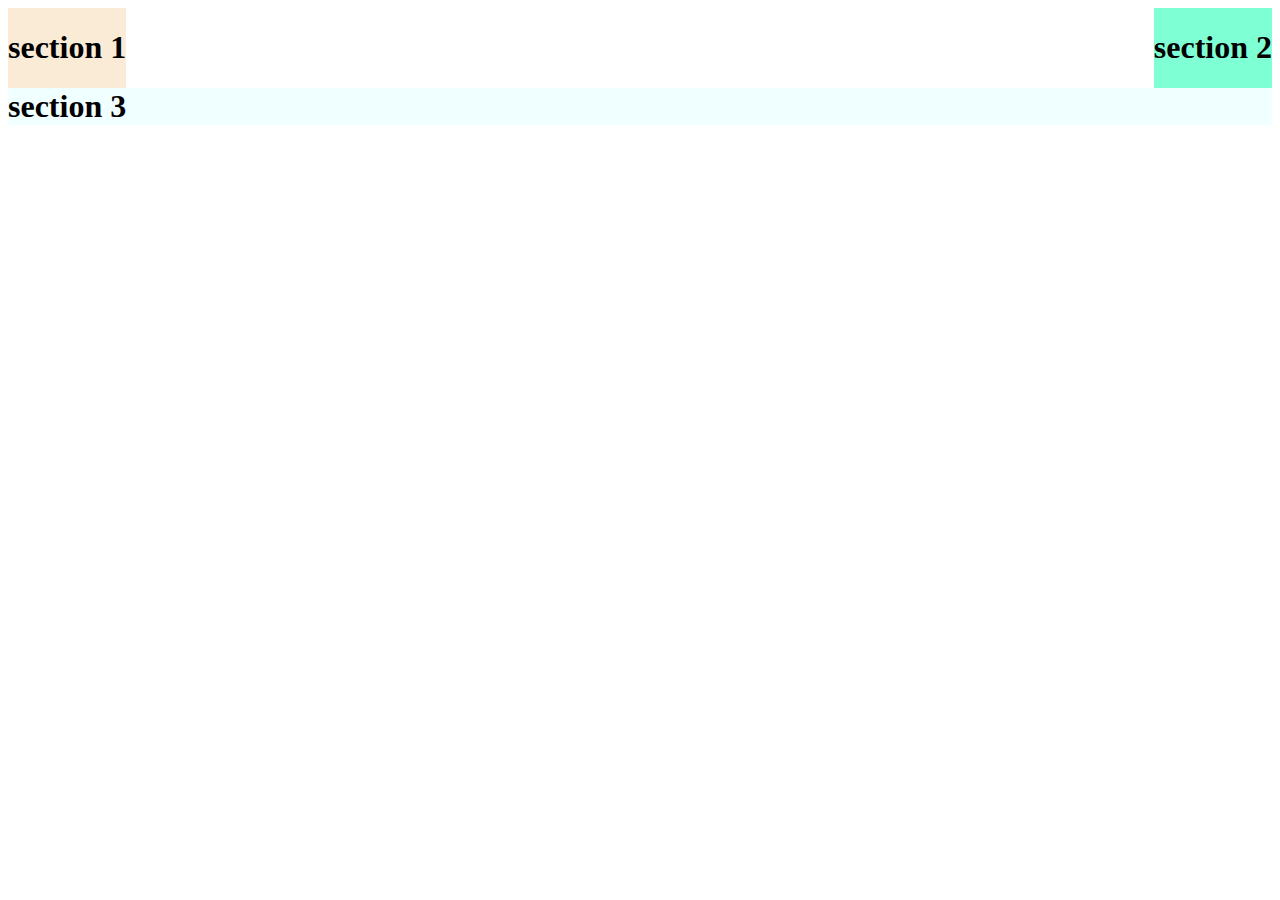
==== index.html @ bcf49efe "css float" ====
<!DOCTYPE html>
<html lang="en">

<head>
    <meta charset="UTF-8">
    <meta http-equiv="X-UA-Compatible" content="IE=edge">
    <meta name="viewport" content="width=device-width, initial-scale=1.0">
    <title>Document</title>
    <style>
        #one {
            float: left;
            background-color: antiquewhite;
        }

        #two {
            float: right;
            background-color: aquamarine;
        }

        #three {
            clear: both;
            background-color: azure;
        }
    </style>
</head>

<body>
    <section id="one">
        <h1>section 1</h1>
    </section>
    <section id="two">
        <h1>section 2</h1>
    </section>
    <section id="three">
        <h1>section 3</h1>
    </section>
</body>

</html>
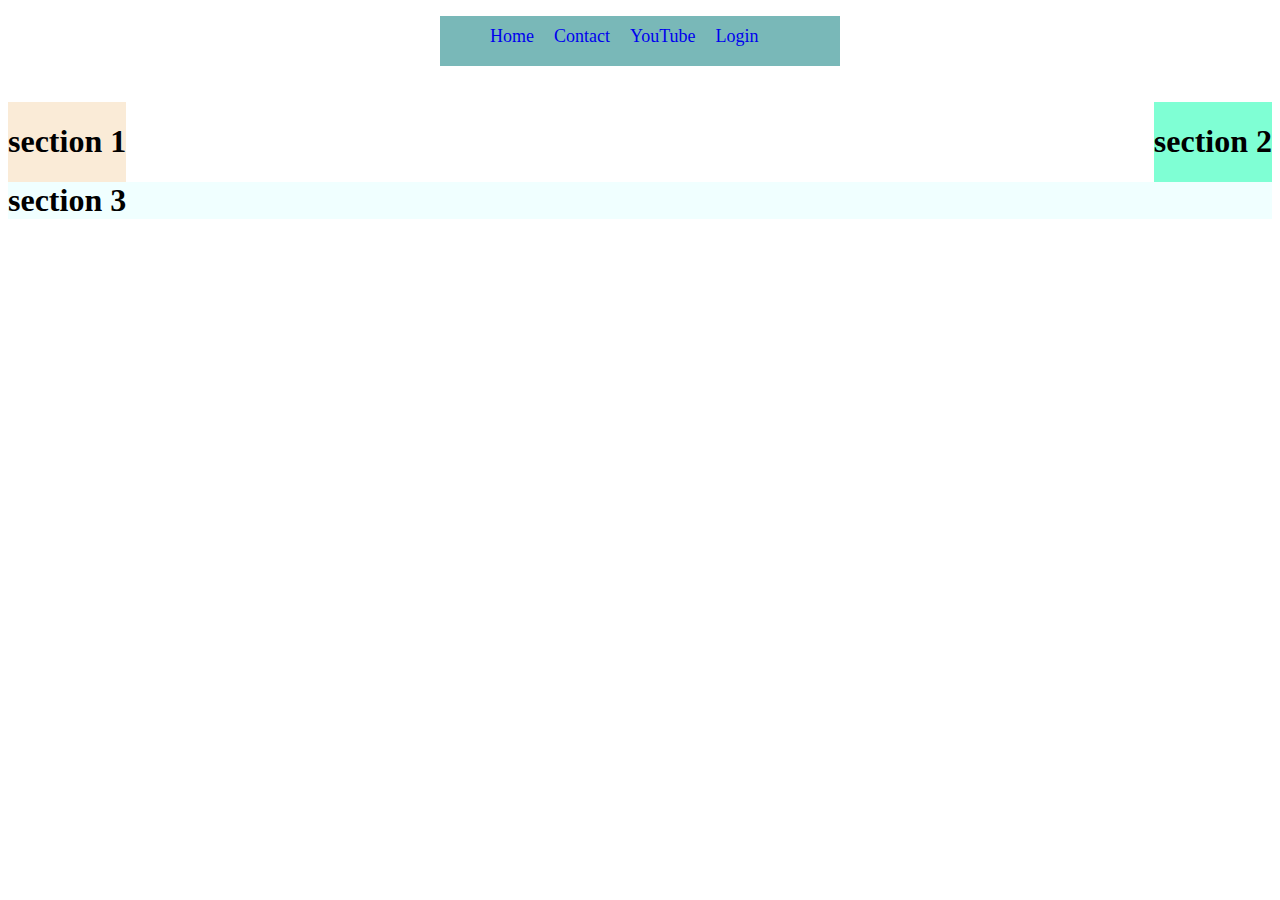
==== commit 1b6ad978: "navbar menu using css" ====
--- a/index.html
+++ b/index.html
@@ -21,10 +21,57 @@
             clear: both;
             background-color: azure;
         }
+
+        /* Navbar Menu */
+        .nav-menu {
+            margin: 0 auto;
+            width: 400px;
+            height: 50px;
+            background-color: rgb(121, 184, 184);
+        }
+
+        .nav-menu ul {
+
+            list-style-type: none;
+
+
+        }
+
+        .nav-menu ul li {
+            float: left;
+
+        }
+
+        .nav-menu ul li a {
+            display: flex;
+            align-items: center;
+            text-decoration: none;
+            margin: 10px;
+            font-size: large;
+
+
+        }
+
+        .nav-menu ul li a:hover {
+            text-decoration: underline;
+            color: chartreuse;
+
+        }
     </style>
 </head>
 
 <body>
+    <!-- create navbar -->
+    <section class="nav-menu">
+        <ul>
+            <li><a href="#">Home</a></li>
+            <li><a href="#">Contact</a></li>
+            <li><a href="#">YouTube</a></li>
+            <li><a href="#">Login</a></li>
+        </ul>
+    </section>
+
+    <br><br>
     <section id="one">
         <h1>section 1</h1>
     </section>
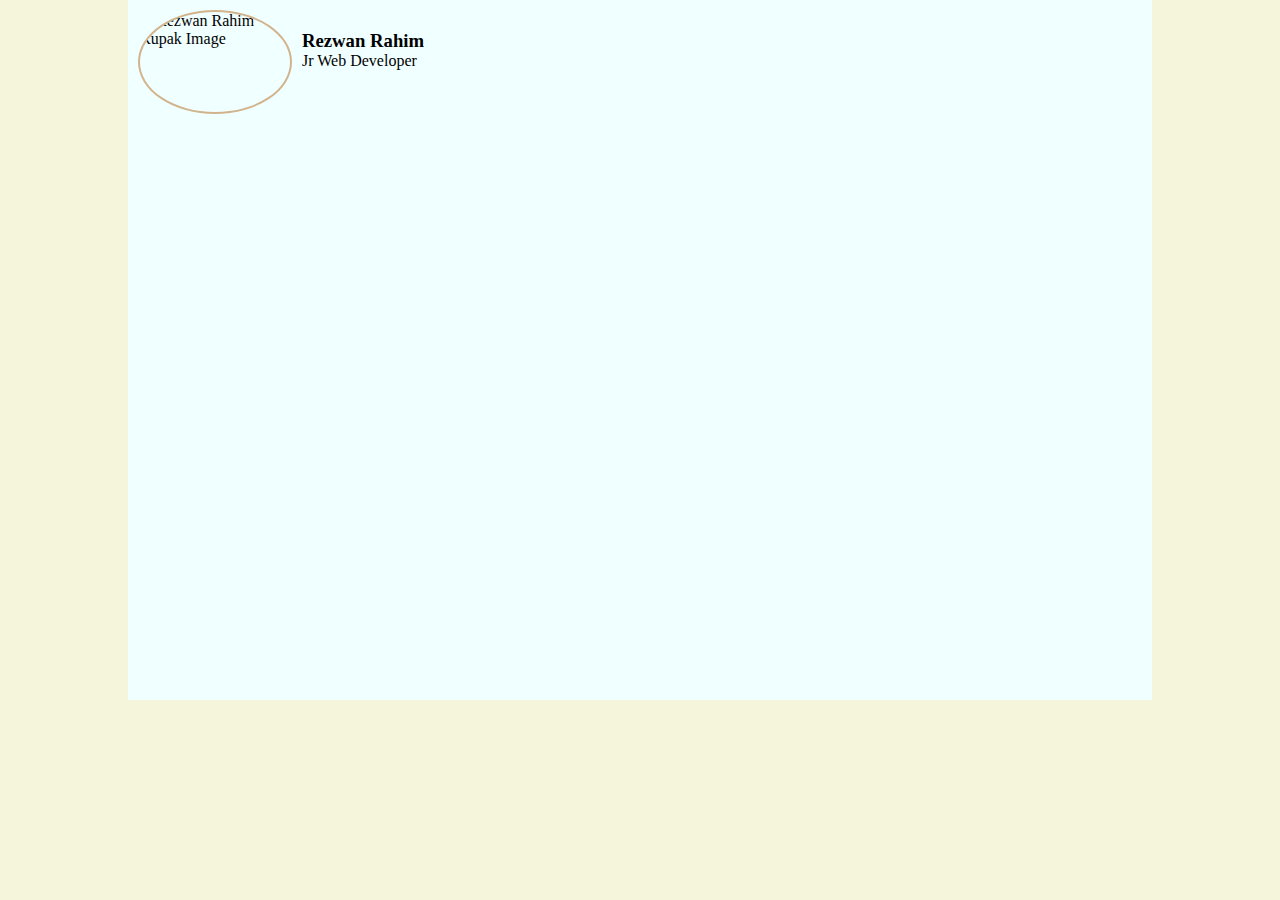
==== commit 0e6f002c: "create cv" ====
--- a/index.html
+++ b/index.html
@@ -6,81 +6,21 @@
     <meta http-equiv="X-UA-Compatible" content="IE=edge">
     <meta name="viewport" content="width=device-width, initial-scale=1.0">
     <title>Document</title>
-    <style>
-        #one {
-            float: left;
-            background-color: antiquewhite;
-        }
-
-        #two {
-            float: right;
-            background-color: aquamarine;
-        }
-
-        #three {
-            clear: both;
-            background-color: azure;
-        }
-
-        /* Navbar Menu */
-        .nav-menu {
-            margin: 0 auto;
-            width: 400px;
-            height: 50px;
-            background-color: rgb(121, 184, 184);
-        }
-
-        .nav-menu ul {
-
-            list-style-type: none;
-
-
-        }
-
-        .nav-menu ul li {
-            float: left;
-
-        }
-
-        .nav-menu ul li a {
-            display: flex;
-            align-items: center;
-            text-decoration: none;
-            margin: 10px;
-            font-size: large;
-
-
-        }
-
-        .nav-menu ul li a:hover {
-            text-decoration: underline;
-            color: chartreuse;
-
-        }
-    </style>
+    <link rel="stylesheet" href="./style.css">
 </head>
 
 <body>
-    <!-- create navbar -->
-    <section class="nav-menu">
-        <ul>
-            <li><a href="#">Home</a></li>
-            <li><a href="#">Contact</a></li>
-            <li><a href="#">YouTube</a></li>
-            <li><a href="#">Login</a></li>
-        </ul>
-    </section>
 
-    <br><br>
-    <section id="one">
-        <h1>section 1</h1>
-    </section>
-    <section id="two">
-        <h1>section 2</h1>
-    </section>
-    <section id="three">
-        <h1>section 3</h1>
-    </section>
+    <div id="cv-contant">
+        <header>
+            <img src="https://media-exp1.licdn.com/dms/image/C5603AQFKux5ftZHmXA/profile-displayphoto-shrink_200_200/0/1667966173778?e=1675296000&v=beta&t=W7RmajFjfn75S1jilBL61nbJSGzkMrSeernQf41-DKk"
+                alt="Rezwan Rahim Rupak Image">
+            <section id="profile-bio">
+                <h3>Rezwan Rahim</h3>
+                <p>Jr Web Developer</p>
+            </section>
+        </header>
+    </div>
 </body>
 
 </html>--- a/style.css
+++ b/style.css
@@ -0,0 +1,25 @@
+* {
+  margin: 0;
+  padding: 0;
+}
+body {
+  background-color: beige;
+}
+#cv-contant {
+  width: 80%;
+  height: 700px;
+  margin: 0px auto;
+  background-color: azure;
+}
+header img {
+  width: 150px;
+  height: 100px;
+  border-radius: 50%;
+  border: 2px solid tan;
+  margin: 10px;
+  float: left;
+}
+#profile-bio {
+  margin-top: 30px;
+  float: left;
+}
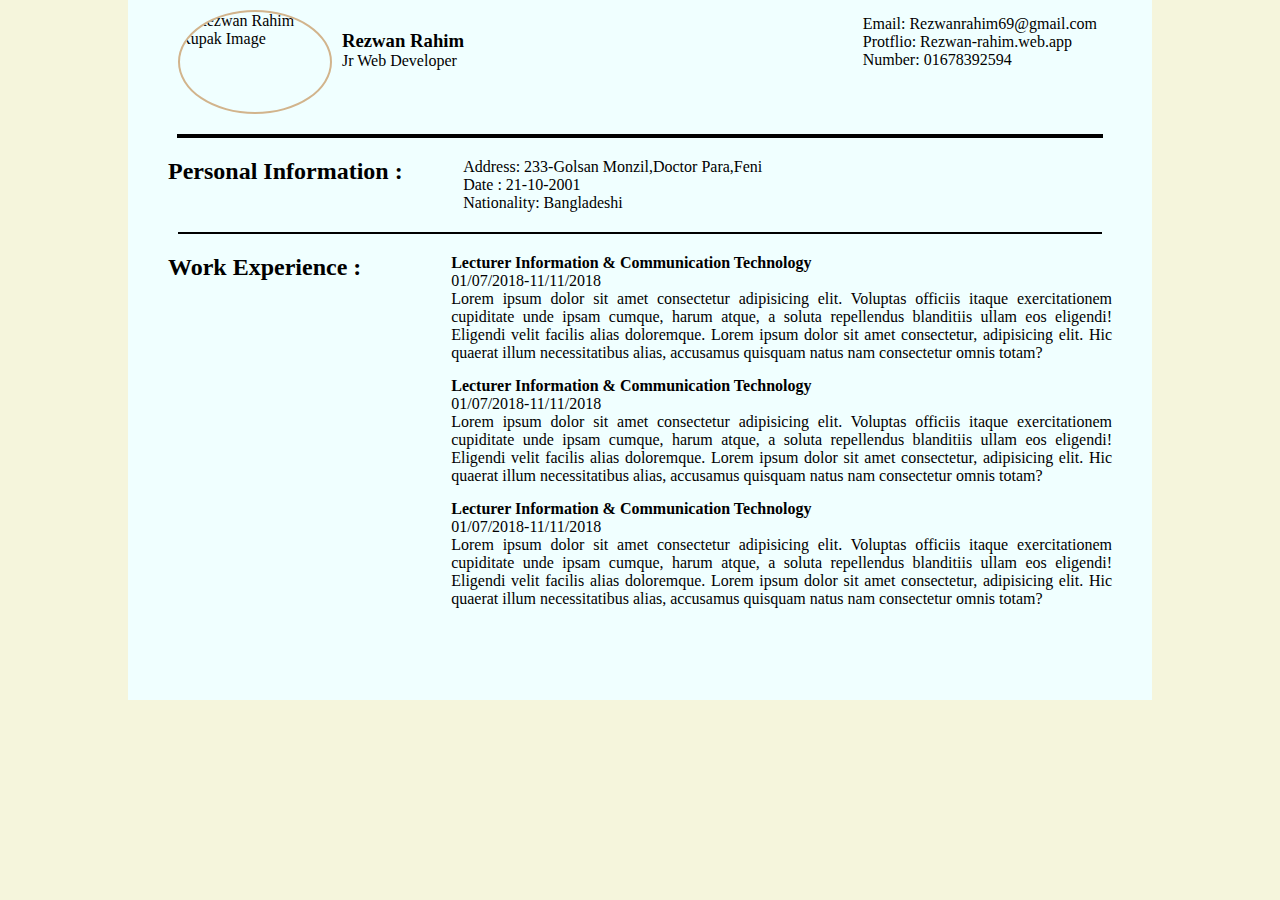
==== commit 867c14ef: "personal profile and work experience section added" ====
--- a/index.html
+++ b/index.html
@@ -12,6 +12,7 @@
 <body>
 
     <div id="cv-contant">
+        <!-- Header section start -->
         <header>
             <img src="https://media-exp1.licdn.com/dms/image/C5603AQFKux5ftZHmXA/profile-displayphoto-shrink_200_200/0/1667966173778?e=1675296000&v=beta&t=W7RmajFjfn75S1jilBL61nbJSGzkMrSeernQf41-DKk"
                 alt="Rezwan Rahim Rupak Image">
@@ -19,7 +20,82 @@
                 <h3>Rezwan Rahim</h3>
                 <p>Jr Web Developer</p>
             </section>
+            <section id="contact-info">
+                <p>Email: Rezwanrahim69@gmail.com</p>
+                <p>Protflio: Rezwan-rahim.web.app</p>
+                <p>Number: 01678392594</p>
+            </section>
         </header>
+        <!-- Header section end -->
+
+        <!-- div clearing  -->
+        <div id="clear-div"></div>
+        <hr id="hr-top">
+
+        <!-- Personal Section Start -->
+        <section id="personal-info-section">
+            <div id="personal-div">
+                <div class="left-div">
+                    <h2>Personal Information : </h2>
+                </div>
+                <div class="right-div">
+                    <p>Address: 233-Golsan Monzil,Doctor Para,Feni</p>
+                    <p>Date : 21-10-2001</p>
+                    <p>Nationality: Bangladeshi</p>
+                </div>
+            </div>
+        </section>
+        <!-- Personal Section End -->
+        <div id="clear-div"></div>
+        <hr>
+        <!-- Work Experience start-->
+        <section id="work-experience-section">
+            <div id="work-experience-div">
+                <div class="left-div">
+                    <h2>Work Experience : </h2>
+                </div>
+                <div class="right-div">
+                    <p><b>Lecturer Information & Communication Technology</b></p>
+                    <p>01/07/2018-11/11/2018</p>
+                    <p align="justify">Lorem ipsum dolor sit amet consectetur adipisicing elit. Voluptas officiis itaque
+                        exercitationem
+                        cupiditate unde ipsam cumque, harum atque, a soluta repellendus blanditiis ullam eos eligendi!
+                        Eligendi velit facilis alias doloremque. Lorem ipsum dolor sit amet consectetur, adipisicing
+                        elit. Hic quaerat illum necessitatibus alias, accusamus quisquam natus nam consectetur omnis
+                        totam? </p>
+                </div>
+            </div>
+            <div id="work-experience-div">
+                <div class="left-div">
+
+                </div>
+                <div class="work-right-div">
+                    <p><b>Lecturer Information & Communication Technology</b></p>
+                    <p>01/07/2018-11/11/2018</p>
+                    <p align="justify">Lorem ipsum dolor sit amet consectetur adipisicing elit. Voluptas officiis itaque
+                        exercitationem
+                        cupiditate unde ipsam cumque, harum atque, a soluta repellendus blanditiis ullam eos eligendi!
+                        Eligendi velit facilis alias doloremque. Lorem ipsum dolor sit amet consectetur, adipisicing
+                        elit. Hic quaerat illum necessitatibus alias, accusamus quisquam natus nam consectetur omnis
+                        totam? </p>
+                </div>
+            </div>
+            <div id="work-experience-div">
+                <div class="left-div">
+
+                </div>
+                <div class="work-right-div">
+                    <p><b>Lecturer Information & Communication Technology</b></p>
+                    <p>01/07/2018-11/11/2018</p>
+                    <p align="justify">Lorem ipsum dolor sit amet consectetur adipisicing elit. Voluptas officiis itaque
+                        exercitationem
+                        cupiditate unde ipsam cumque, harum atque, a soluta repellendus blanditiis ullam eos eligendi!
+                        Eligendi velit facilis alias doloremque. Lorem ipsum dolor sit amet consectetur, adipisicing
+                        elit. Hic quaerat illum necessitatibus alias, accusamus quisquam natus nam consectetur omnis
+                        totam? </p>
+                </div>
+            </div>
+        </section>
     </div>
 </body>
 
--- a/style.css
+++ b/style.css
@@ -4,6 +4,9 @@
 }
 body {
   background-color: beige;
+}
+header {
+  margin: 0px 40px;
 }
 #cv-contant {
   width: 80%;
@@ -23,3 +26,50 @@
   margin-top: 30px;
   float: left;
 }
+#contact-info {
+  margin: 15px;
+  float: right;
+}
+#clear-div {
+  clear: both;
+}
+#hr-top {
+  border: 2px solid black;
+  width: 90%;
+  margin: 10px auto;
+}
+hr {
+  border: 1px solid black;
+  width: 90%;
+  margin: 20px auto;
+}
+
+/* Personal Information Start */
+.right-div {
+  width: 70%;
+  float: left;
+}
+.work-right-div {
+  margin-top: 15px;
+  width: 70%;
+  float: right;
+}
+.left-div {
+  width: 30%;
+  float: left;
+}
+#personal-info-section {
+  margin-top: 20px;
+  margin-left: 40px;
+}
+/* #work-experience-div .left-div {
+  float: left;
+}
+#work-experience-div .right-div {
+  width: 40%;
+  float: left;
+} */
+#work-experience-section {
+  margin-top: 20px;
+  margin: 0px 40px;
+}
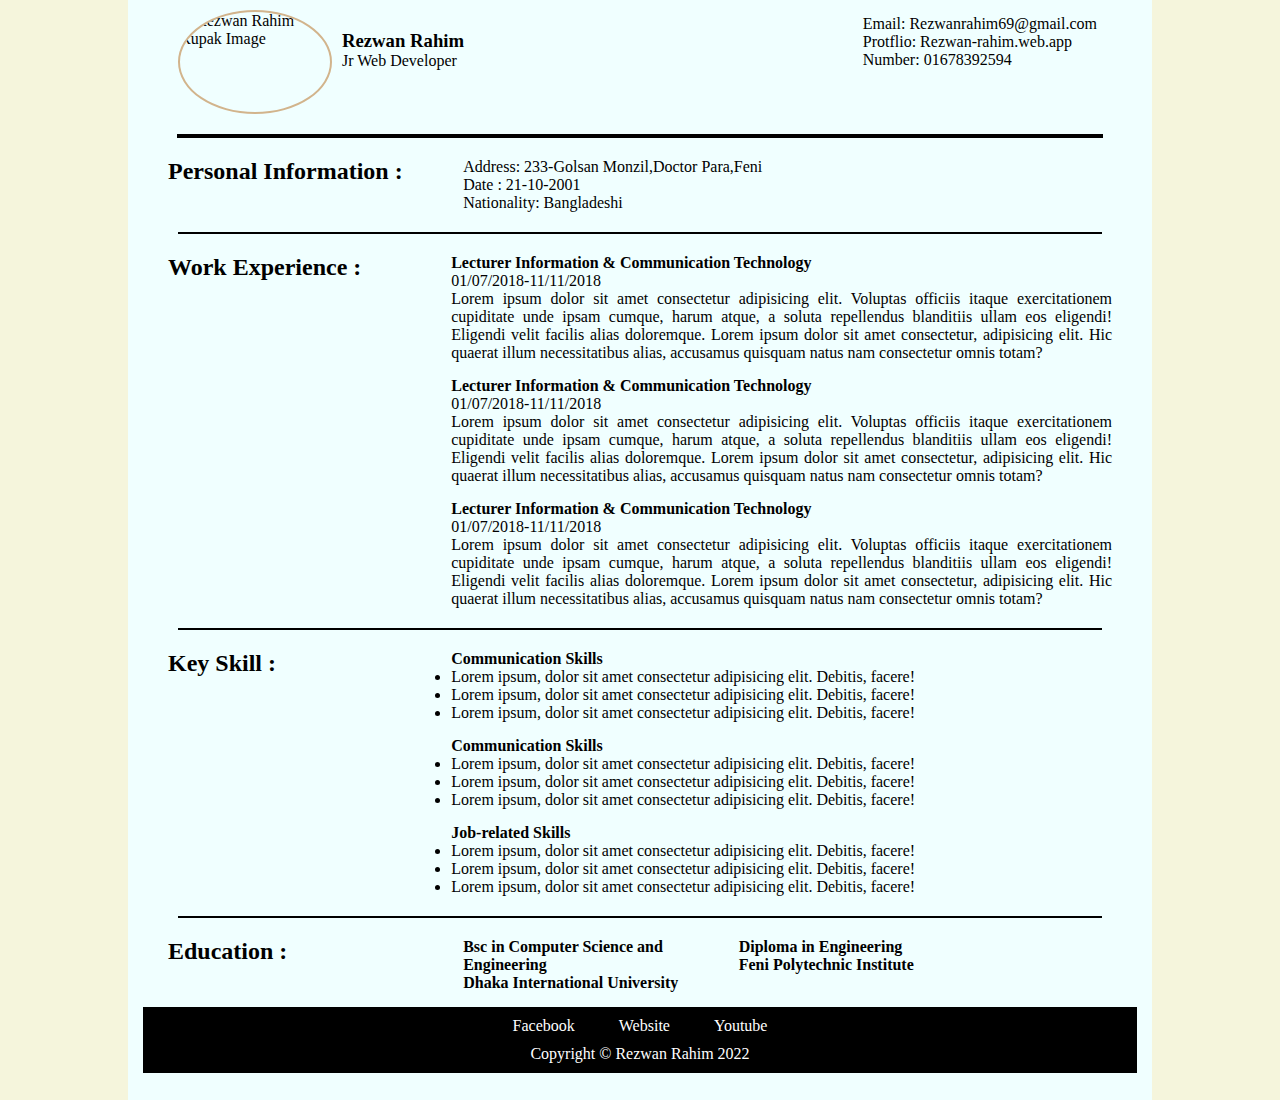
==== commit 07e7f98e: "cv compelete" ====
--- a/index.html
+++ b/index.html
@@ -96,6 +96,74 @@
                 </div>
             </div>
         </section>
+        <!-- Work Experience end-->
+        <div id="clear-div"></div>
+        <hr>
+        <!-- Skill Section start -->
+        <section id="skill-section">
+            <div id="skill-div">
+                <div class="left-div">
+                    <h2>Key Skill : </h2>
+                </div>
+                <div class="right-div">
+                    <p><b>Communication Skills</b></p>
+                    <ul>
+                        <li>Lorem ipsum, dolor sit amet consectetur adipisicing elit. Debitis, facere!</li>
+                        <li>Lorem ipsum, dolor sit amet consectetur adipisicing elit. Debitis, facere!</li>
+                        <li>Lorem ipsum, dolor sit amet consectetur adipisicing elit. Debitis, facere!</li>
+                    </ul>
+                </div>
+                <div class="work-right-div">
+                    <p><b>Communication Skills</b></p>
+                    <ul>
+                        <li>Lorem ipsum, dolor sit amet consectetur adipisicing elit. Debitis, facere!</li>
+                        <li>Lorem ipsum, dolor sit amet consectetur adipisicing elit. Debitis, facere!</li>
+                        <li>Lorem ipsum, dolor sit amet consectetur adipisicing elit. Debitis, facere!</li>
+                    </ul>
+                </div>
+                <div class="work-right-div">
+                    <p><b>Job-related Skills</b></p>
+                    <ul>
+                        <li>Lorem ipsum, dolor sit amet consectetur adipisicing elit. Debitis, facere!</li>
+                        <li>Lorem ipsum, dolor sit amet consectetur adipisicing elit. Debitis, facere!</li>
+                        <li>Lorem ipsum, dolor sit amet consectetur adipisicing elit. Debitis, facere!</li>
+                    </ul>
+                </div>
+            </div>
+        </section>
+        <!-- Skill Section end-->
+        <div id="clear-div"></div>
+        <hr>
+
+        <!-- Education Section Start -->
+        <section id="personal-info-section">
+            <div id="personal-div">
+                <div class="left-div">
+                    <h2>Education : </h2>
+                </div>
+                <div class="right-div">
+                    <div id="edu-left">
+                        <p><b>Bsc in Computer Science and Engineering</b></p>
+                        <p><b>Dhaka International University</b></p>
+
+                    </div>
+                    <div id="edu-right">
+                        <p><b>Diploma in Engineering</b></p>
+                        <p><b>Feni Polytechnic Institute</b></p>
+                    </div>
+                </div>
+            </div>
+        </section>
+        <!-- Footer Section Start -->
+        <div id="clear-div"></div>
+        <footer>
+            <a href="">Facebook</a>
+            <a href="">Website</a>
+            <a href="">Youtube</a>
+            <p>Copyright &copy; Rezwan Rahim 2022</p>
+
+
+        </footer>
     </div>
 </body>
 
--- a/style.css
+++ b/style.css
@@ -10,7 +10,7 @@
 }
 #cv-contant {
   width: 80%;
-  height: 700px;
+  height: 1100px;
   margin: 0px auto;
   background-color: azure;
 }
@@ -73,3 +73,32 @@
   margin-top: 20px;
   margin: 0px 40px;
 }
+#skill-section {
+  margin-top: 20px;
+  margin: 0px 40px;
+}
+/* Education Section start */
+#edu-right {
+  float: left;
+  width: 40%;
+}
+#edu-left {
+  float: left;
+  width: 40%;
+}
+/* Footer Section start */
+footer {
+  padding: 10px;
+  text-align: center;
+  margin: 15px;
+  color: white;
+  background-color: black;
+}
+footer a {
+  color: white;
+  text-decoration: none;
+  margin: 20px;
+}
+footer p {
+  margin-top: 10px;
+}
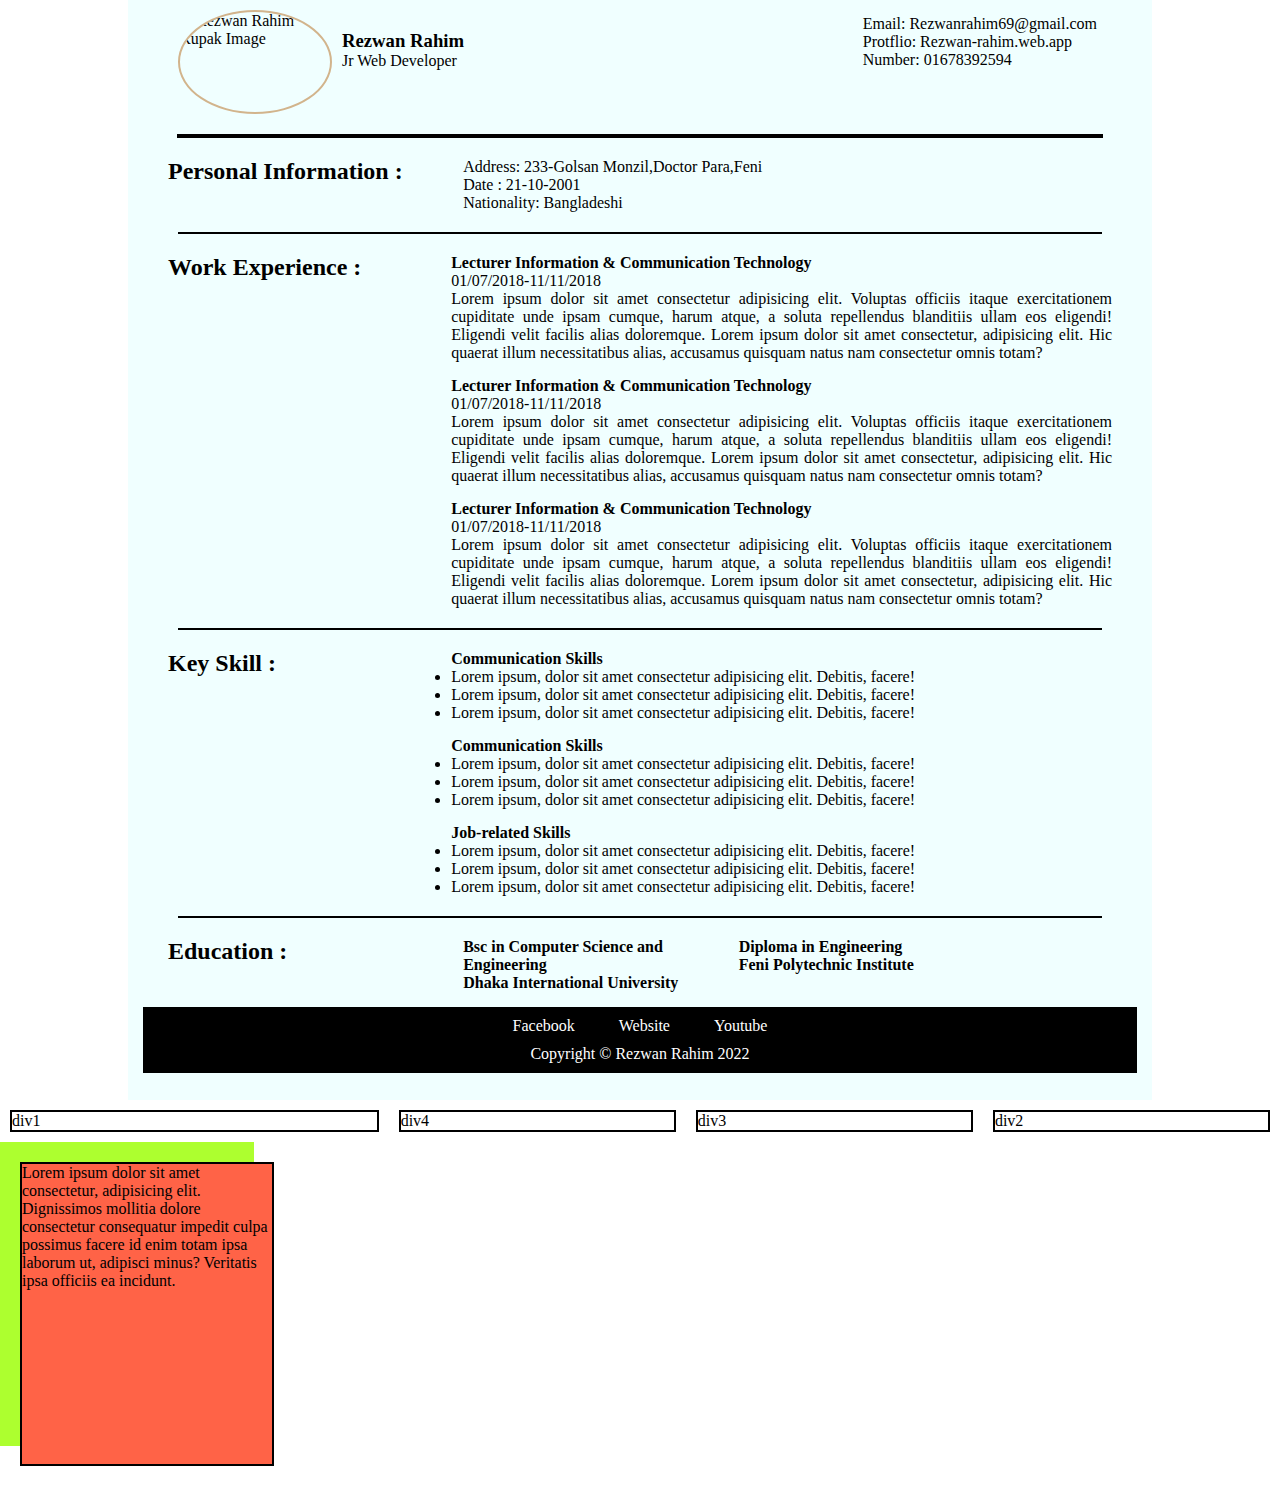
==== commit e1227a13: "desig calculator" ====
--- a/index.html
+++ b/index.html
@@ -19,7 +19,13 @@
             <section id="profile-bio">
                 <h3>Rezwan Rahim</h3>
                 <p>Jr Web Developer</p>
+                <span id="info-details">
+                    <p>Software Developer || Programmer</p>
+                    <p>Bsc in Computer Scince & Engineering</p>
+                    <p>Dhaka International University</p>
+                </span>
             </section>
+
             <section id="contact-info">
                 <p>Email: Rezwanrahim69@gmail.com</p>
                 <p>Protflio: Rezwan-rahim.web.app</p>
@@ -165,6 +171,28 @@
 
         </footer>
     </div>
+
+
+
+
+    <!-- Cv writing end -->
+    <div id="clear-div"></div>
+    <!-- Pratice section start -->
+    <div id="container">
+        <div id="div1">div1</div>
+        <div id="div2">div2</div>
+        <div id="div3">div3</div>
+        <div id="div4">div4</div>
+
+    </div>
+
+    <div id="clear-div"></div>
+
+    <div id="shadow">
+        <p>Lorem ipsum dolor sit amet consectetur, adipisicing elit. Dignissimos mollitia dolore consectetur consequatur
+            impedit culpa possimus facere id enim totam ipsa laborum ut, adipisci minus? Veritatis ipsa officiis ea
+            incidunt.</p>
+    </div>
 </body>
 
 </html>--- a/style.css
+++ b/style.css
@@ -1,9 +1,13 @@
+:root {
+  --primary-color: white;
+  --secondary-color: tomato;
+}
 * {
   margin: 0;
   padding: 0;
 }
 body {
-  background-color: beige;
+  background-color: var(--primary-color);
 }
 header {
   margin: 0px 40px;
@@ -14,6 +18,13 @@
   margin: 0px auto;
   background-color: azure;
 }
+#profile-bio #info-details {
+  visibility: hidden;
+}
+#profile-bio:hover #info-details {
+  visibility: visible;
+}
+
 header img {
   width: 150px;
   height: 100px;
@@ -102,3 +113,39 @@
 footer p {
   margin-top: 10px;
 }
+/* Cv writing end */
+
+/* pratice section start */
+/* using css flex box */
+#container {
+  display: flex;
+  justify-content: center;
+}
+#div1 {
+  order: 0;
+  flex-basis: 120px;
+}
+#div2 {
+  order: 3;
+}
+#div3 {
+  order: 2;
+}
+#div4 {
+  order: 1;
+}
+#container > div {
+  flex-wrap: wrap;
+  flex-grow: 1;
+  border: 2px solid black;
+  margin: 10px;
+}
+
+#shadow {
+  width: 250px;
+  height: 300px;
+  background-color: tomato;
+  border: 2px solid black;
+  margin: 20px;
+  box-shadow: -20px -20px greenyellow;
+}
